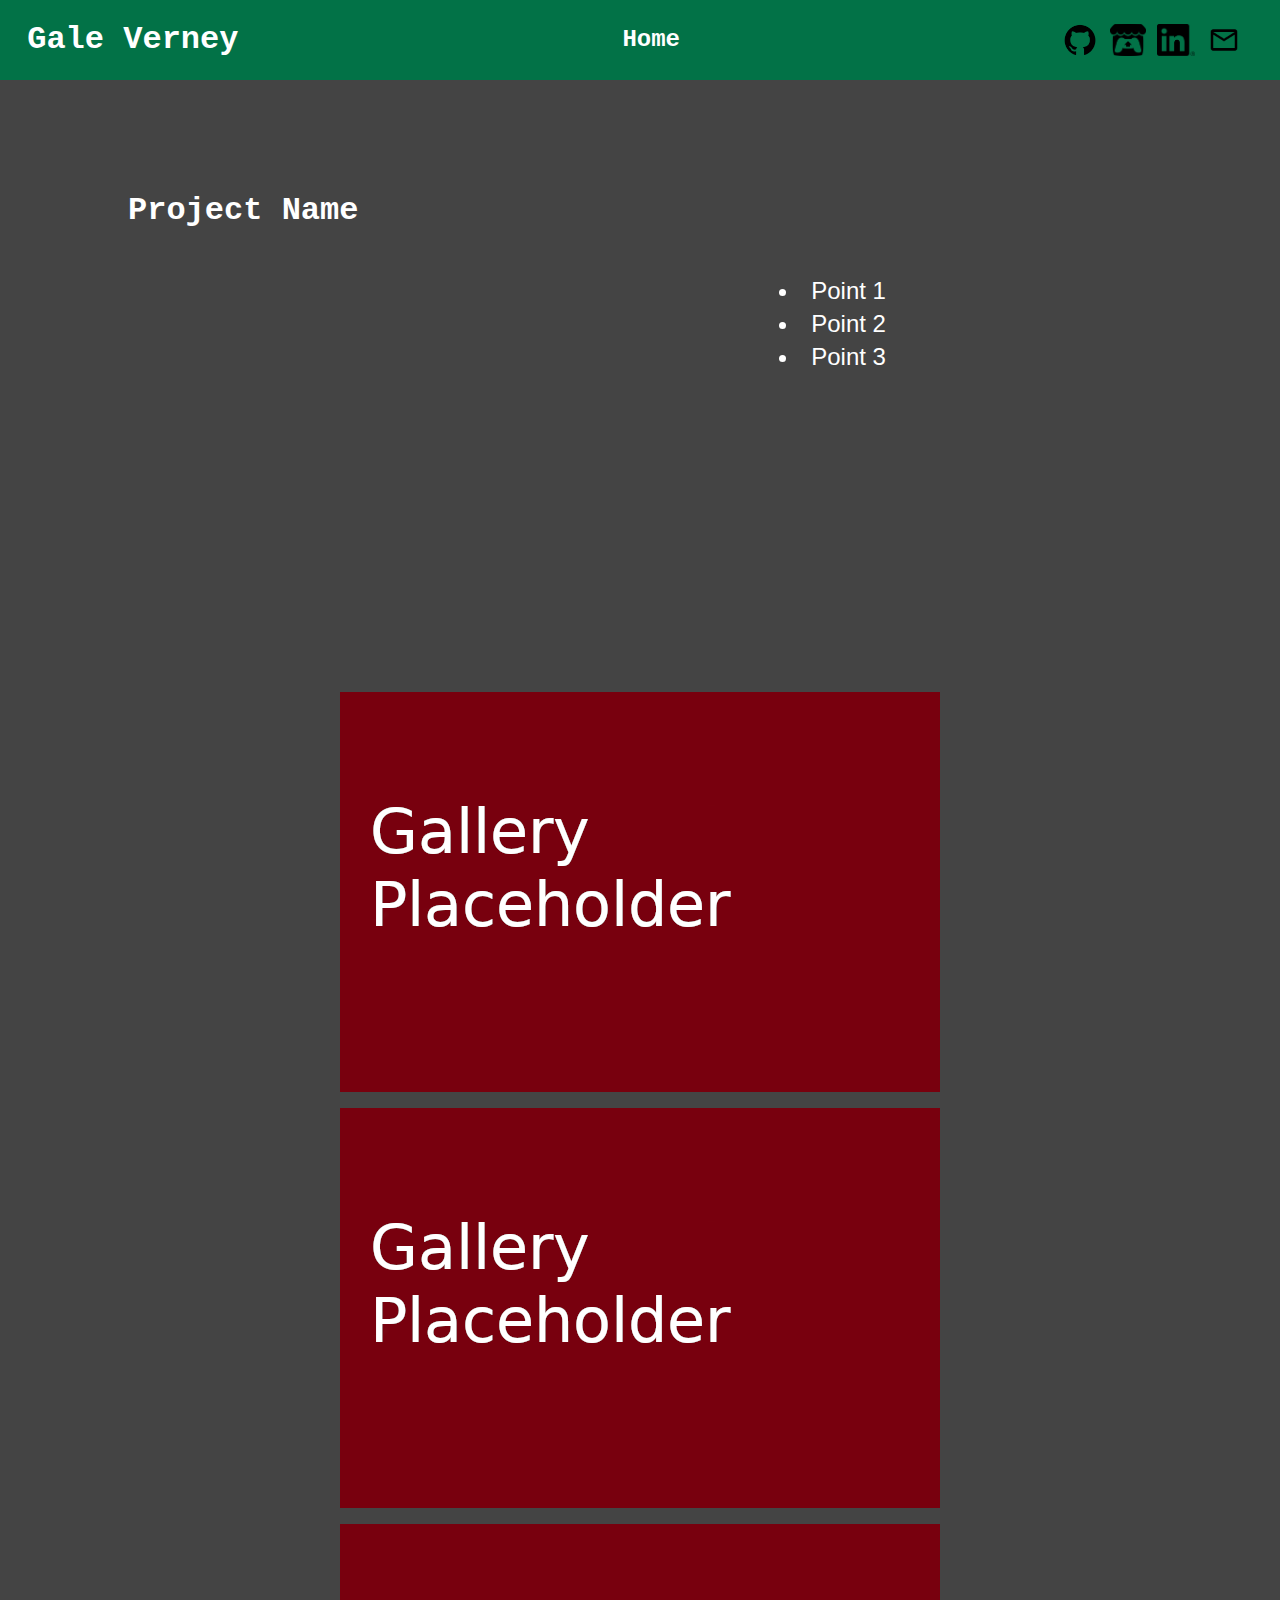
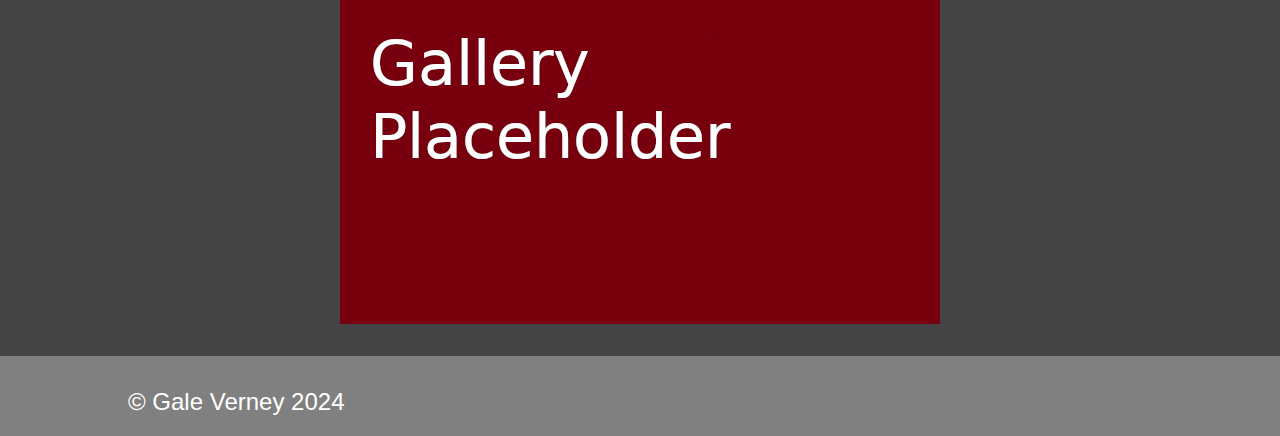
==== template-project.html @ e38f3800 "Touch up home page. Added project template page" ====
<!DOCTYPE html>
<html>
<head>
  <link rel="stylesheet" href="styles.css">
  <meta charset="utf-8">
  <meta name="viewport" content="width=device-width, initial=scale=1.0">
  <title>Gale Verney | Junior Game Developer Portfolio</title>
</head>

<body>
  <!--Navbar / Banner-->
<nav id="navbar">
  <a href="./index.html#welcome-section"><h1>Gale Verney</h1></a>

  <div id="page-links">
  <h2><a href="./index.html">Home</a></h2>
  </div>

  <div id="link-icons">
    <a href="https://github.com/NullAux" class="profile-link" target="_blank"><img src="./assets/icons/github-mark.png" alt="Github"></a>
    <a href="https://nullifiedauxiliary.itch.io/" class="profile-link" target="_blank"><img src="./assets/icons/itchio-logo-textless-black.png" alt="itch.io"></a>
    <a href="https://uk.linkedin.com/in/gale-verney" class="profile-link" target="_blank"><img src="./assets/icons/LI-In-Bug.png" alt="linkedin"></a>
    <a href="mailto:gverney@outlook.com" class="profile-link"><img src="./assets/icons/mail_24dp_E8EAED_FILL0_wght400_GRAD0_opsz24.png" alt="Email"></a>
    <!--github, itch.io, and linkedin icons provided by their respective owners via press kits. Mail icon provided by Google Fonts-->
    <!--^ Check mailto works when hosted on pages-->
</div>
</nav>
<div class="buffer-margin"></div>

<!----------------------->
<!--Page Unique Content-->
<!----------------------->
<div class="buffer-margin"></div>

<h1 id="project-title">Project Name</h1>

<!--Overview-->
<section id="project-overview">
  <!--Video-->
<section>
  <iframe width="560" height="315" src="https://www.youtube.com/embed/6LhYpBW-Mu0?si=AeTP1gu16Hdre1JW">
</iframe>
</section>

<!--Desc-->
<section>
  <ul>
    <li>Point 1</li>
    <li>Point 2</li>
    <li>Point 3</li>
  </ul>
  
</section>
</section>

<div class="buffer-margin"></div>

<!--Gallery-->
<div id="project-gallery">
  <img src="assets/temp/gallery-placeholder.png">
  <img src="assets/temp/gallery-placeholder.png">
  <img src="assets/temp/gallery-placeholder.png">
</div>

<div class="buffer-margin"></div>

<!---------------------------->
<!--Page Unique Content Ends-->
<!---------------------------->

<footer>
  <small>© Gale Verney 2024</small>
</footer>

</body>
</html>
---- styles.css ----
/*Variables*/
:root {
  /*Global*/
  --title-font: "Courier New", "Monospace";
  --maintext-font: "Verdana", "Arial";
  --background-color: rgb(68, 68, 68);
  --maintext-color: white;

  /*Banner*/
  --banner-bg: #027247;
  --banner-a-hover: rgb(187, 187, 187);
  --banner-text-color: white;

  /*Footer*/
  --footer-bg: grey;

  /*Scrollbar*/
  scrollbar-width: thin;
  scrollbar-color: rgb(199, 199, 199) rgb(124, 124, 124);
}
  
/*--------------*/
/*Global effects*/
/*--------------*/
  * {
    box-sizing: border-box;
    overflow-x: hidden;
  }

  html {
    position: relative;
    min-height: 100%;
    scroll-behavior: smooth;

  }

/*-------------------*/
/*Global page styling*/
/*-------------------*/

h1, h2, h3 {
  font-family: var(--title-font);
  font-size: 2rem;
}

p, small, li {
  font-family: var(--maintext-font);
  font-size: 1.5rem;
}

h1,h2,h3,p,a,small, li {
  color: var(--maintext-color);
}

body {
  background-color: var(--background-color);
  padding: 0 10vw;
  margin: 0;
}

.buffer-margin {
  margin-bottom: 7rem;
}

.line-break {
  border-bottom: 2px solid black;
  margin-bottom: 2rem;
  padding: 0;
}
  
  /*---------------*/
  /*navbar contents*/
  /*---------------*/
  #navbar {
    position: fixed;
    top: 0;
    z-index: 2;
    background-color: var(--banner-bg);
    padding: 0;
    width: 101%;
    display: flex;
    justify-content: space-between;
    margin: 0 -11vw;
    font-family: var(--title-font);
  }

  #navbar a {
    text-decoration: none;
    color: var(--banner-text-color);
  }

  /*v Can make a section for page links */
  #navbar h2 {
    margin: auto;
    font-size: 1.5rem;
  }

  #navbar a:hover {
    color: var(--banner-a-hover);
    transition: 0.4s;
  }

  #navbar img {
    height: 2rem;
  }

  #navbar a h1{
    padding-left: 2.5rem;
    padding-right: 2.5rem;
    font-size: 2rem;
    color: var(--banner-text-color);
  }

  #navbar #link-icons {
    display: grid;
    grid-template-columns: repeat(4, 3rem);
    grid-auto-flow: column;
    padding-right: 2rem;
    padding-left: 2rem;
  }

.profile-link {
    margin: auto;
    display: flex;
    flex-direction: column;
    filter: brightness(0%);
    /*^ Remove if using white icons*/
  }

  #navbar #page-links {
    display: flex;
    justify-content: space-around;
    align-items: center;
    gap: 4vw;
  }
  
/*Navbar / banner end */

  /*---------------*/
  /*footer contents*/
  /*---------------*/
  footer {
    /*May need to change position to not follow viewport*/
    /* position: absolute; */
    position: absolute;
    bottom: 0;
    padding: 0;
    margin: 0 -10vw;
    width: 100vw;
    height: 5rem;
    background-color: var(--footer-bg);
    overflow: hidden;
  }

  footer small {
    display: inline-block;
    margin: 2rem 10vw;
    color: var(--banner-text-color)
  }

/*----------------*/
/*Individual pages*/
/*----------------*/

/*---------*/
/*Home Page*/
/*---------*/

/*Showreel*/
/*Goto showreel:after to control timing*/
@keyframes showreelAnimation {
  /*--Image one--*/
  /*Fade in*/
  0% {
    content: url(./assets/temp/Showreel-placeholder-one.png);
    opacity: 0;
  }

  5% {
    content: url(./assets/temp/Showreel-placeholder-one.png);
    opacity: 1;
  }
  
  /*Fade out*/
  27% {
    content: url(./assets/temp/Showreel-placeholder-one.png);
    opacity: 1;
  }

  32% {
    content: url(./assets/temp/Showreel-placeholder-one.png);
    opacity: 0;
  }

  /*--Image two--*/
  /*Fade in*/
  33% {
    content: url(./assets/temp/Showreel-placeholder-two.png);
    opacity: 0;
  }

  38% {
    content: url(./assets/temp/Showreel-placeholder-two.png);
    opacity: 1;
  }

  /*Fade out*/
  59% {
    content: url(./assets/temp/Showreel-placeholder-two.png);
    opacity: 1;
  }
  65% {
    content: url(./assets/temp/Showreel-placeholder-two.png);
    opacity: 0;
  }

  /*--Image three--*/
  /*Fade in*/
  66% {
    content: url(./assets/temp/Showreel-placeholder-three.png);
    opacity: 0;
  }

  71% {
    content: url(./assets/temp/Showreel-placeholder-three.png);
    opacity: 1;
  }

  /*Fade out*/
  94%{
    content: url(./assets/temp/Showreel-placeholder-three.png);
    opacity: 1;
  }

  100% {
    content: url(./assets/temp/Showreel-placeholder-three.png);
    opacity: 0;
  }
}

#showreel {
  width: 125%;
  height: 500px;
  display: flex;
  overflow: hidden;
  background-color: black;
  margin: 0 -10vw;
}

#showreel::after {
  animation: 20s ease-in-out infinite showreelAnimation;
  height: auto;
  margin: auto;
  content: "";
}


/*About me section*/
#welcome-section {
  margin-bottom: -2rem;
  padding-top: 100px;
  margin-top: -100px;
}

#welcome-section #welcome-section-grid {
  display: grid;
  grid-template-columns: 70% auto;
  justify-content: space-around;
  
}

#welcome-section img {
  height: 10rem;
}


#resume-and-contact-grid {
  display: grid;
  grid-template-columns: 50% 50%;
  gap: 10%;
}

#resume-and-contact-grid button {
  margin-top: 5%;
  margin-left: auto;
  width: 40%;
  height: 3em;
  font-family: var(--title-font);
  font-weight: bold;
  font-size: large;
  background-color: var(--banner-bg);
  color: var(--banner-text-color);
  border: none;
  border-radius: 10px;
  grid-column: 1 / -1;
}

#resume-and-contact-grid button {
  cursor: pointer;
}

#resume-and-contact-grid img {
  aspect-ratio: 1 / 1.414;
  max-width: 30vw;
  height: auto;
  max-height: 50vh;
  min-width: none;
  min-height: none;
}

#resume-and-contact-grid #resume-and-button {
  text-align: center;
}

/*Gallery*/
#gallery {
  display: flex;
  flex-wrap: wrap;
  justify-content: space-evenly;
  align-items: center;
  align-content: center;
  gap: 1rem;
  padding: 10% 0 10% 0;
  overflow: hidden;
}

#gallery a {
  max-width: 40%;
}


#gallery a:hover {
  cursor: pointer; 
  transform: scale(1.2);
  transition: 0.5s;
  z-index: 1;
}

#gallery img {
  max-width: 100%;
  max-height: 100%;
}

/*-------------*/
/*Project Pages*/
/*-------------*/

/*Title*/
#project-title {
  margin-top: -2rem;
  margin-bottom: 2rem;
}

/*Overview (Video and desc)*/
#project-overview {
  display: grid;
  grid-template-columns: 560px auto;
  justify-content: start;
  column-gap: 5%;
}

/*video*/
#project-overview iframe {
  border: none;
}

/*desc*/
#project-overview ul {
  list-style-position: inside;
}

#project-overview ul li:not(:last-child) {
  margin-bottom: 0.3rem;
}

/*Small gallery*/
#project-gallery {
  display: flex;
  flex-wrap: wrap;
  justify-content: space-around;
  align-items: flex-start;
  gap: 1rem;
}

#project-gallery img {
  /*Can add img size controls */
}
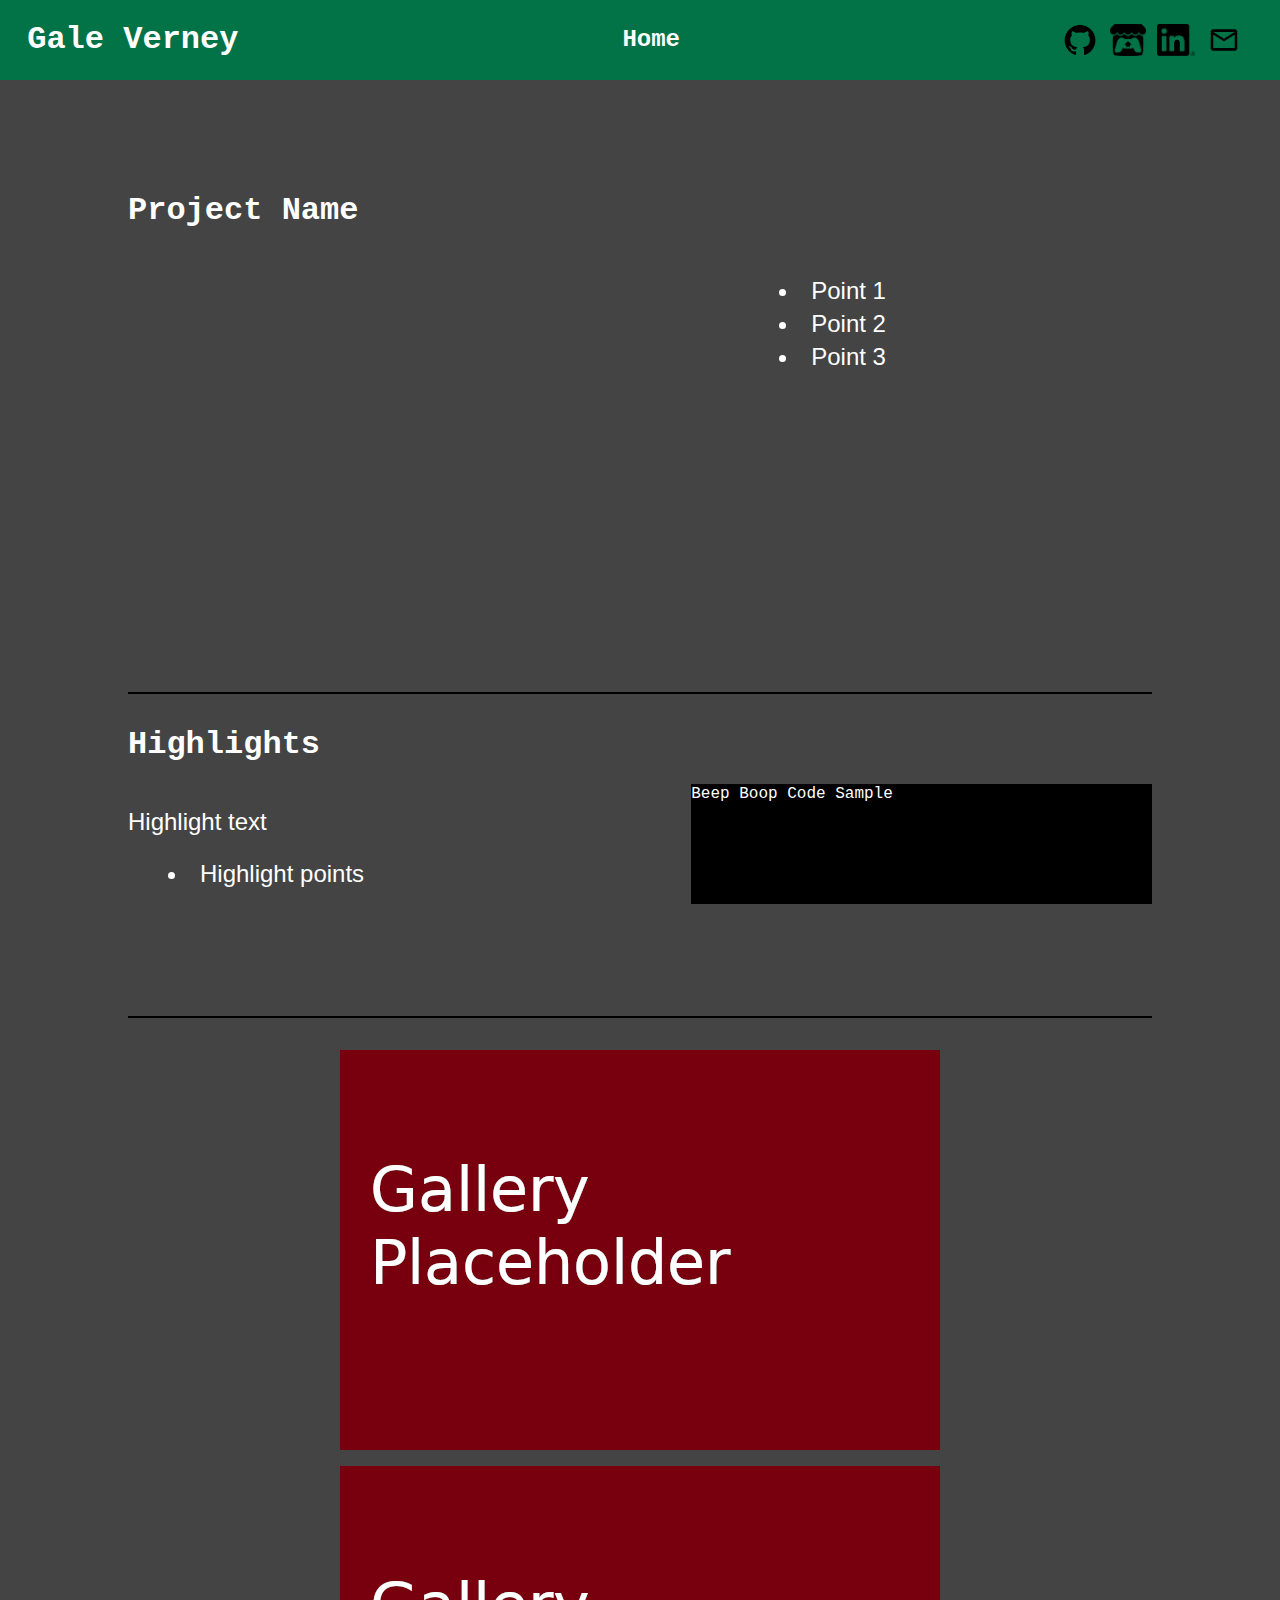
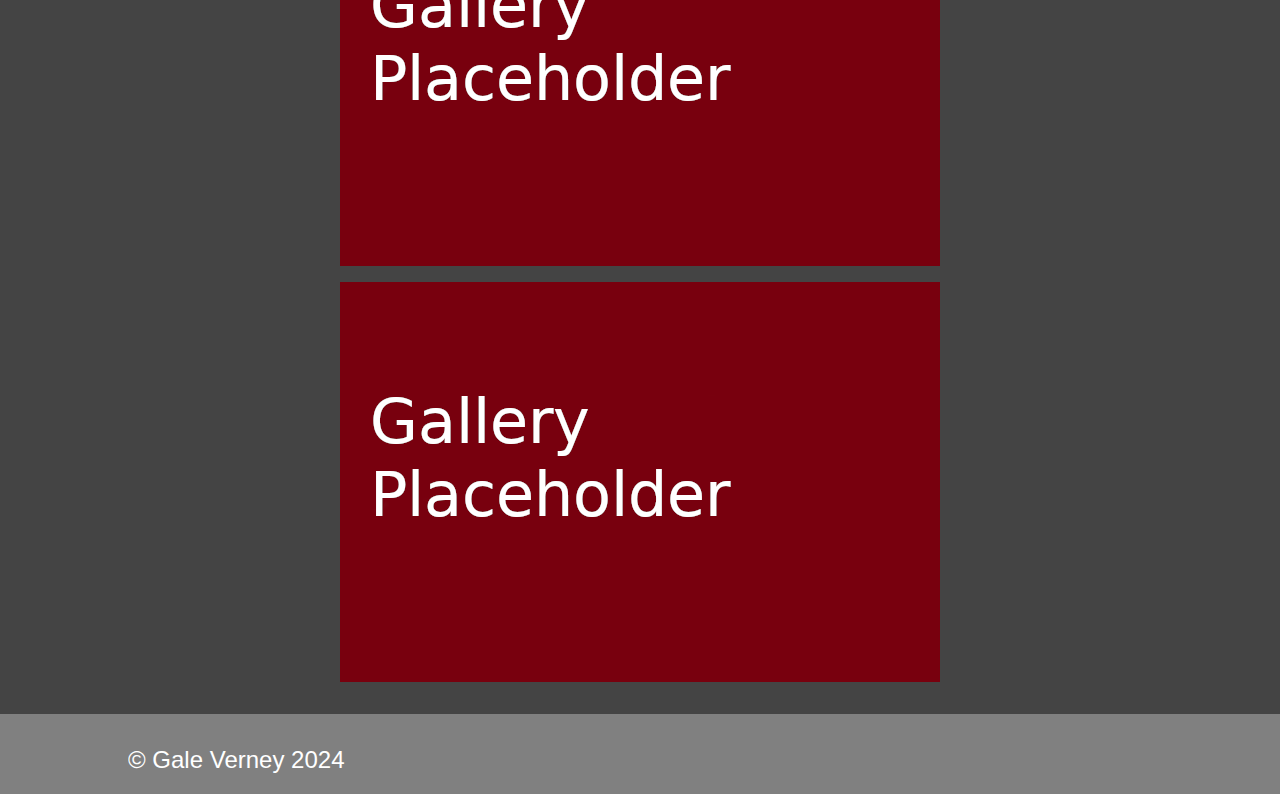
==== commit bf1d17d2: "Added to template project. Todo finish code-sample class" ====
--- a/template-project.html
+++ b/template-project.html
@@ -54,6 +54,40 @@
 </section>
 
 <div class="buffer-margin"></div>
+<div class="line-break"></div>
+
+<!--Hightlights-->
+<h1>Highlights</h1>
+<section id="project-highlights"></div>
+    
+  <!--"Highlight"-->
+  <section class="highlight">
+    <!--Text-->
+    <section>
+      <div>
+        <p>Highlight text</p>
+        <ul>
+          <li>Highlight points</li>
+        </ul>
+      </div>
+    </section>
+  <!--Img / Code-->
+    <!--
+    <section>
+    <img src="assets/temp/gallery-placeholder.png" alt="Highlight img">
+    </section>
+    -->
+    <div class="code-wrapper">
+    <code>Beep Boop Code Sample</code>
+    </div>
+  </section>
+
+  <!--Highlights end-->
+</section>
+
+
+<div class="buffer-margin"></div>
+<div class="line-break"></div>
 
 <!--Gallery-->
 <div id="project-gallery">
--- a/styles.css
+++ b/styles.css
@@ -365,15 +365,40 @@
 }
 
 /*desc*/
-#project-overview ul {
+#project-overview ul, .highlight ul {
   list-style-position: inside;
 }
 
-#project-overview ul li:not(:last-child) {
+#project-overview ul li:not(:last-child), .highlight ul li:not(:last-child) {
   margin-bottom: 0.3rem;
 }
 
-/*Small gallery*/
+/*Highlights*/
+.highlight {
+  display: grid;
+  grid-template-columns: 50% auto;
+  justify-content: start;
+  column-gap: 5%;
+}
+
+.highlight img {
+  width: 100%;
+  height: auto;
+}
+
+.highlight .code-wrapper {
+  /*v Adjust if chaning column size*/
+  /*TO DO style up!*/
+  width: 50vw;
+  background-color: black;
+}
+
+.highlight code {
+  color: var(--maintext-color);
+  font-size: 1rem;
+}
+
+/*Project Gallery*/
 #project-gallery {
   display: flex;
   flex-wrap: wrap;
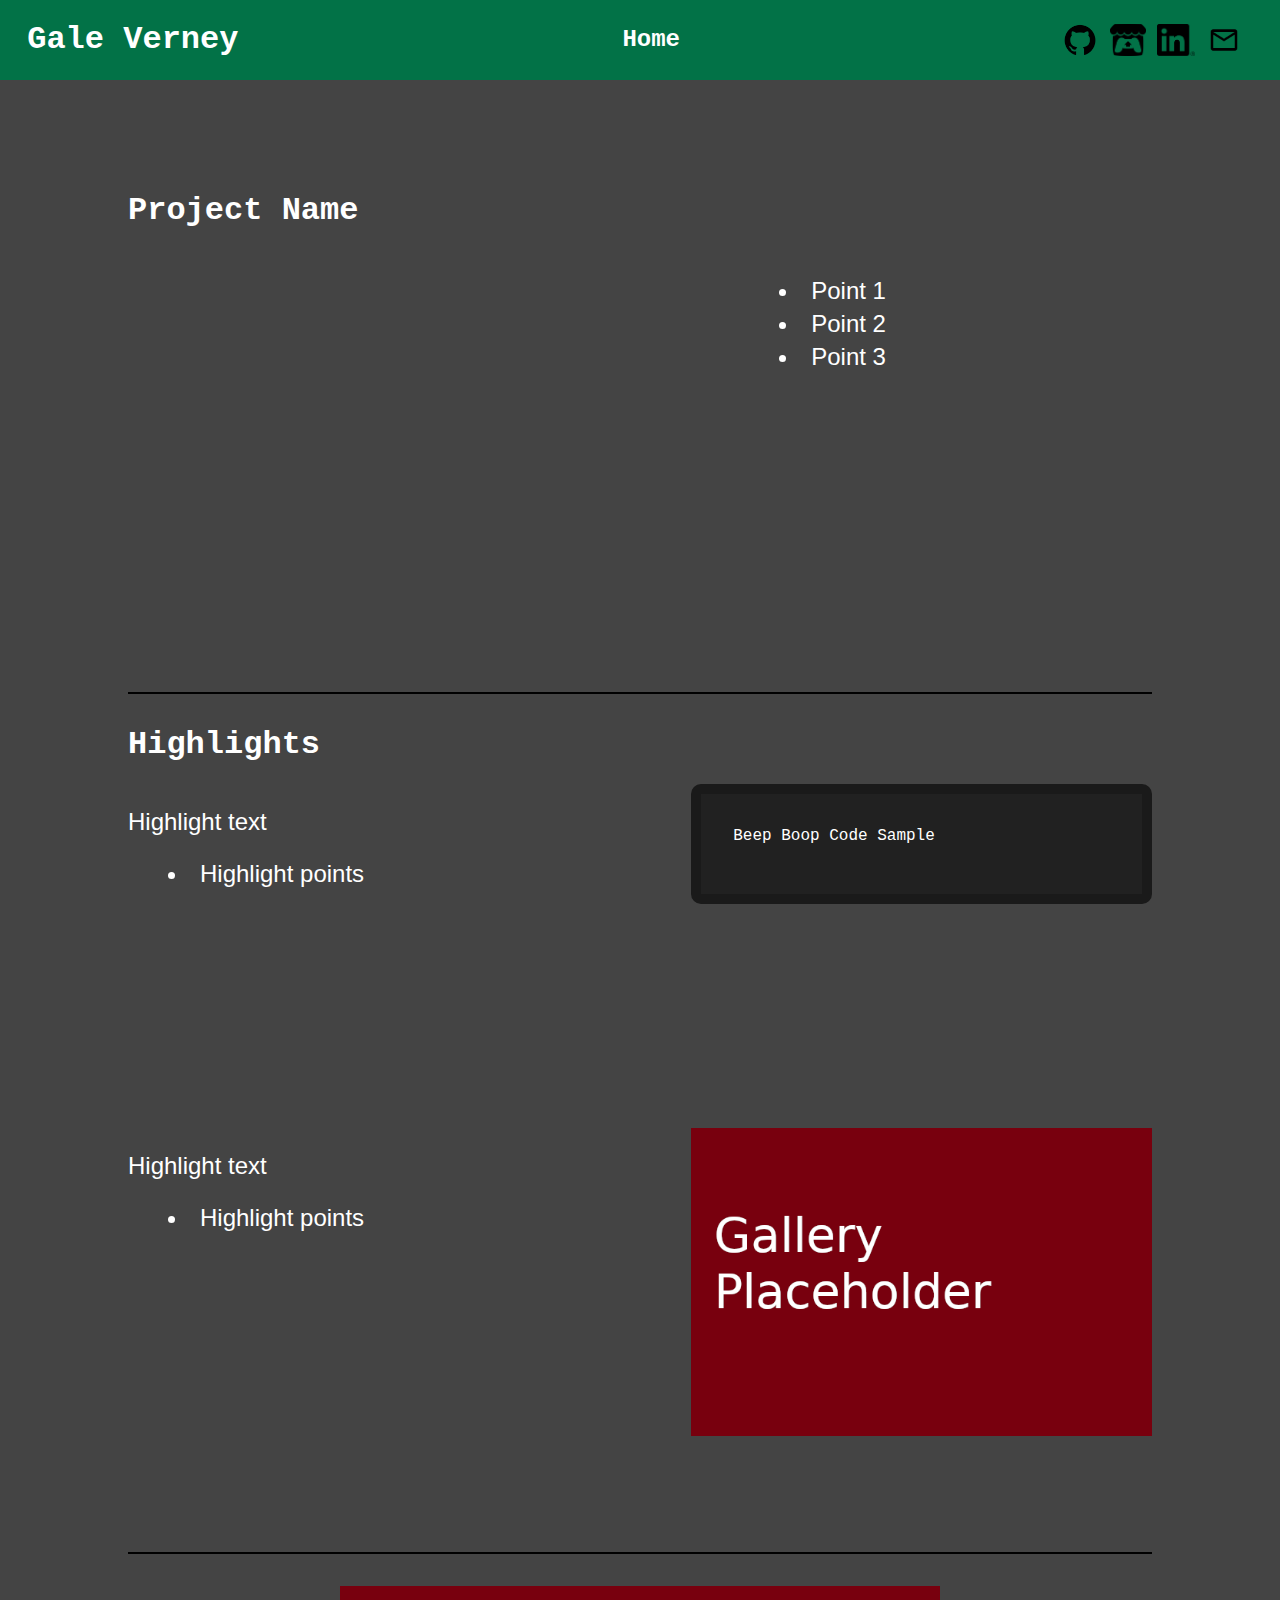
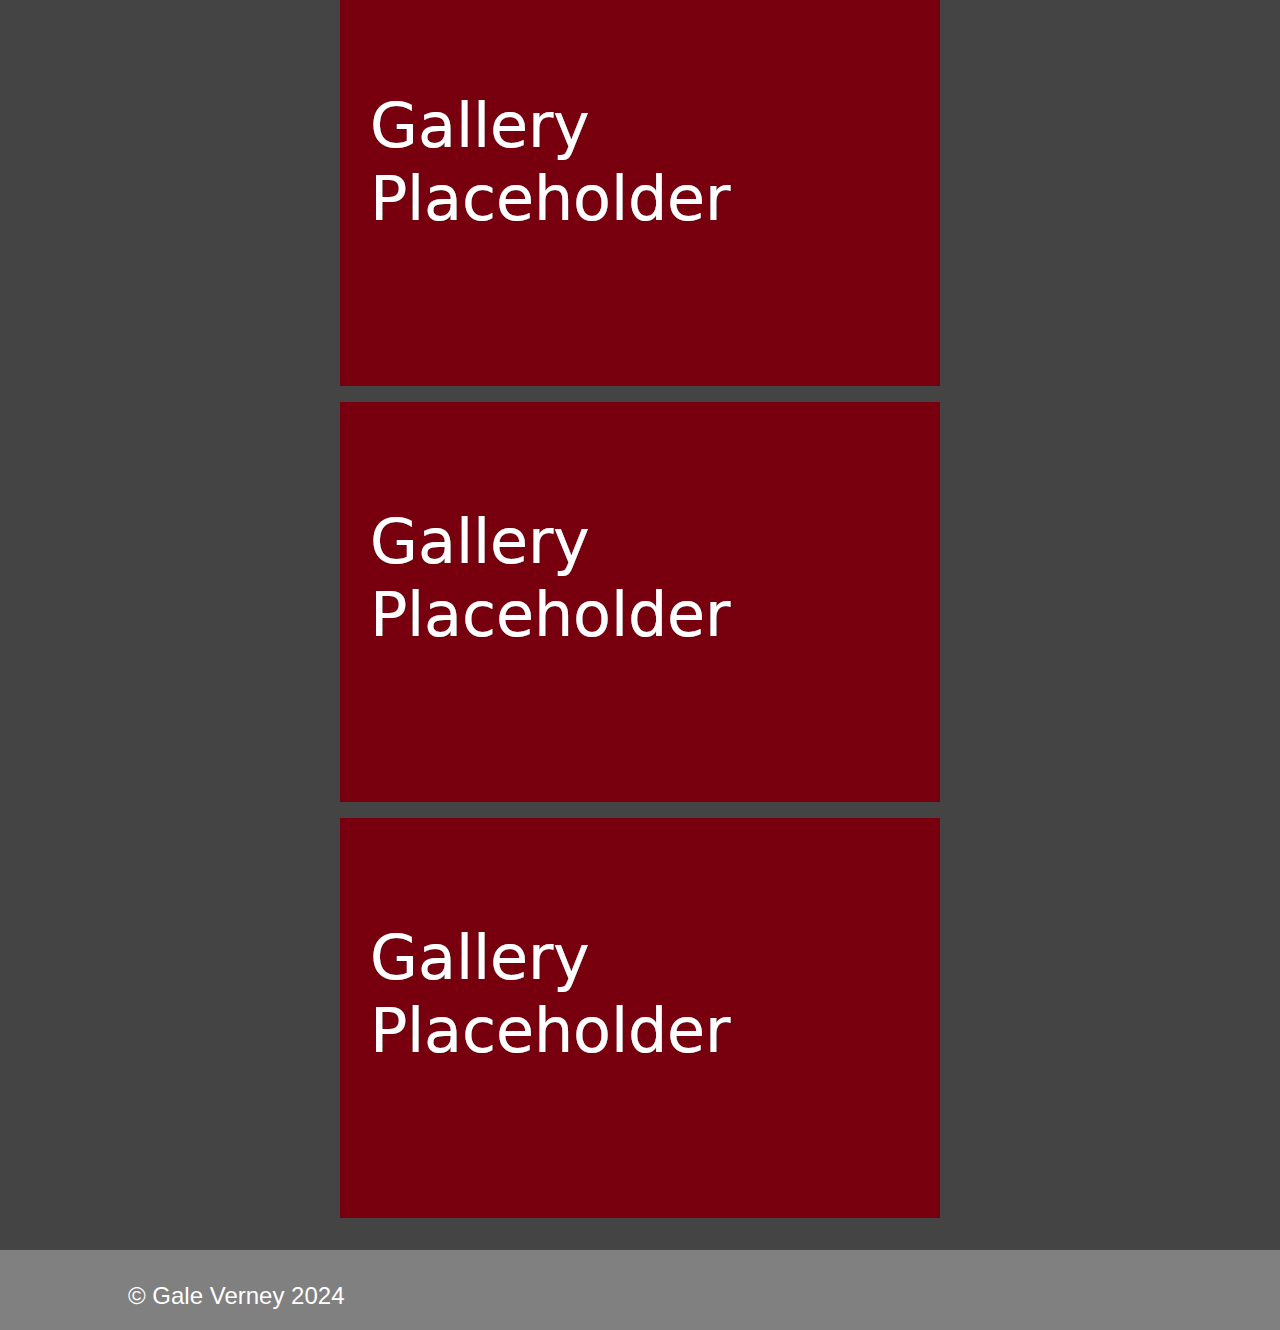
==== commit 7861c56c: "Polished code sample template. Added link icons to contact me section. Site is functionally done: Wi" ====
--- a/template-project.html
+++ b/template-project.html
@@ -58,9 +58,30 @@
 
 <!--Hightlights-->
 <h1>Highlights</h1>
-<section id="project-highlights"></div>
+<section id="project-highlights">
     
-  <!--"Highlight"-->
+  <!--Code Highlight-->
+  <section class="highlight">
+    <!--Text-->
+    <section>
+        <p>Highlight text</p>
+        <ul>
+          <li>Highlight points</li>
+        </ul>
+    </section>
+
+  <!--Code-->
+  <section>
+    <div class="code-wrapper">
+    <code>Beep Boop Code Sample</code>
+    </div>
+  </section>
+  </section>
+
+  <div class="buffer-margin"></div>
+  <div class="buffer-margin"></div>
+
+  <!--Img Highlight-->
   <section class="highlight">
     <!--Text-->
     <section>
@@ -71,15 +92,10 @@
         </ul>
       </div>
     </section>
-  <!--Img / Code-->
-    <!--
+  <!--Img-->
     <section>
     <img src="assets/temp/gallery-placeholder.png" alt="Highlight img">
     </section>
-    -->
-    <div class="code-wrapper">
-    <code>Beep Boop Code Sample</code>
-    </div>
   </section>
 
   <!--Highlights end-->
--- a/styles.css
+++ b/styles.css
@@ -17,6 +17,11 @@
   /*Scrollbar*/
   scrollbar-width: thin;
   scrollbar-color: rgb(199, 199, 199) rgb(124, 124, 124);
+
+  /*Highlights code snippets*/
+  --highlight-code-bg: rgb(33, 33, 33);
+  --highlight-code-border: rgb(26, 26, 26);
+
 }
   
 /*--------------*/
@@ -100,15 +105,16 @@
     transition: 0.4s;
   }
 
-  #navbar img {
-    height: 2rem;
-  }
-
   #navbar a h1{
     padding-left: 2.5rem;
     padding-right: 2.5rem;
     font-size: 2rem;
     color: var(--banner-text-color);
+  }
+
+
+  #navbar img {
+    height: 2rem;
   }
 
   #navbar #link-icons {
@@ -312,6 +318,16 @@
   text-align: center;
 }
 
+#get-in-touch-link-icons img {
+  height: 3rem;
+  aspect-ratio: auto;
+}
+#get-in-touch-link-icons {
+  display: grid;
+  grid-template-columns: repeat(4, 4rem);
+  grid-auto-flow: column;
+}
+
 /*Gallery*/
 #gallery {
   display: flex;
@@ -376,24 +392,28 @@
 /*Highlights*/
 .highlight {
   display: grid;
-  grid-template-columns: 50% auto;
+  grid-template-columns: 50% 45%;
   justify-content: start;
   column-gap: 5%;
 }
 
 .highlight img {
+  /*Can set max height/width*/
   width: 100%;
   height: auto;
 }
 
 .highlight .code-wrapper {
-  /*v Adjust if chaning column size*/
-  /*TO DO style up!*/
-  width: 50vw;
-  background-color: black;
-}
-
-.highlight code {
+  width: 100%;
+  height: 100%;
+  background-color: var(--highlight-code-bg);
+  padding: 2rem 2rem;
+  border-radius: 10px;
+  border: 10px solid var(--highlight-code-border);
+}
+
+.highlight .code-wrapper code {
+  height: auto;
   color: var(--maintext-color);
   font-size: 1rem;
 }
